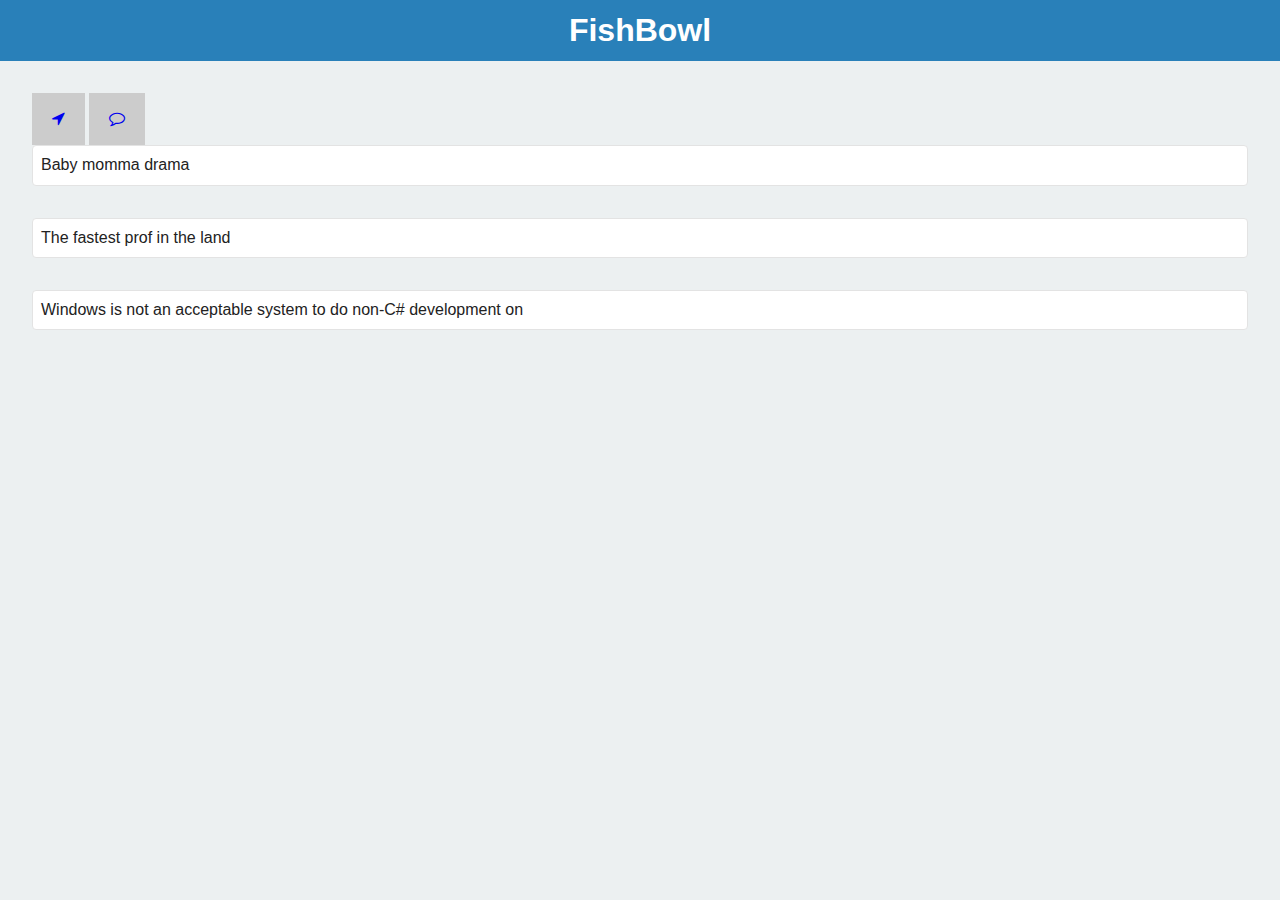
==== lab/index.html @ df70f8bc "added lab work 9/9/2014" ====
<!DOCTYPE html>
<!--[if lt IE 7]>      <html class="no-js lt-ie9 lt-ie8 lt-ie7"> <![endif]-->
<!--[if IE 7]>         <html class="no-js lt-ie9 lt-ie8"> <![endif]-->
<!--[if IE 8]>         <html class="no-js lt-ie9"> <![endif]-->
<!--[if gt IE 8]><!--> <html class="no-js"> <!--<![endif]-->
    <head>
        <meta charset="utf-8">
        <meta http-equiv="X-UA-Compatible" content="IE=edge">
        <title></title>
        <meta name="description" content="">
        <meta name="viewport" content="width=device-width, initial-scale=1">

        <!-- Place favicon.ico and apple-touch-icon.png in the root directory -->

        <link rel="stylesheet" href="css/normalize.css">
        <link rel="stylesheet" href="css/main.css">
        <link href="https://maxcdn.bootstrapcdn.com/font-awesome/4.2.0/css/font-awesome.min.css" rel="stylesheet">
        <script src="js/vendor/modernizr-2.6.2.min.js"></script>
    </head>
    <body>
        <header>
          <h1>FishBowl</h1>
        </header>

        <section id="main-feed"
          <div id="feed-control">

            <a class="toggle-button selected" id="proximity" href="#"><i class="fa fa-location-arrow"></i></a>
            <a class="toggle-button" id="public" href="#"><i class="fa fa-comment-o"></i></a

          </div>
          <form>

          </form>

          <div id="feed">
            <ul>
              <li>Baby momma drama</li>
              <li>The fastest prof in the land</li>
              <li>Windows is not an acceptable system to do non-C# development on</li>
            </ul>
          </div>

        </section>

        <script src="https://ajax.googleapis.com/ajax/libs/jquery/1.10.2/jquery.min.js"></script>
        <script>window.jQuery || document.write('<script src="js/vendor/jquery-1.10.2.min.js"><\/script>')</script>
        <script src="js/plugins.js"></script>
        <script src="js/main.js"></script>

    </body>
</html>
---- lab/css/main.css ----
/*! HTML5 Boilerplate v4.3.0 | MIT License | http://h5bp.com/ */

/*
 * What follows is the result of much research on cross-browser styling.
 * Credit left inline and big thanks to Nicolas Gallagher, Jonathan Neal,
 * Kroc Camen, and the H5BP dev community and team.
 */

/* ==========================================================================
   Base styles: opinionated defaults
   ========================================================================== */

html,
button,
input,
select,
textarea {
    color: #222;
}

html {
    font-size: 1em;
    line-height: 1.4;
}

/*
 * Remove text-shadow in selection highlight: h5bp.com/i
 * These selection rule sets have to be separate.
 * Customize the background color to match your design.
 */

::-moz-selection {
    background: #b3d4fc;
    text-shadow: none;
}

::selection {
    background: #b3d4fc;
    text-shadow: none;
}

/*
 * A better looking default horizontal rule
 */

hr {
    display: block;
    height: 1px;
    border: 0;
    border-top: 1px solid #ccc;
    margin: 1em 0;
    padding: 0;
}

/*
 * Remove the gap between images, videos, audio and canvas and the bottom of
 * their containers: h5bp.com/i/440
 */

audio,
canvas,
img,
video {
    vertical-align: middle;
}

/*
 * Remove default fieldset styles.
 */

fieldset {
    border: 0;
    margin: 0;
    padding: 0;
}

/*
 * Allow only vertical resizing of textareas.
 */

textarea {
    resize: vertical;
}

/* ==========================================================================
   Browse Happy prompt
   ========================================================================== */

.browsehappy {
    margin: 0.2em 0;
    background: #ccc;
    color: #000;
    padding: 0.2em 0;
}

/* ==========================================================================
   Author's custom styles
   ========================================================================== */
body {
  background: #ecf0f1;
}


h1, p, ul {
  margin: 0;
  padding: 0;
}

ul {
  list-style-type: none;
}

header {
  background-color: #2980b9;
  padding: .5em 0;
  text-align: center;
  color: #fff;
}

#main-feed {
  padding: 2em;
}

.toggle-button {
  display: inline-block;
  padding: 15px 20px;
  background: #ccc;
}

#feed li {
  padding: .5em;
  margin-bottom: 2em;
  border: 1px solid #e3e3e3;
  border-radius: 4px;
  background: #fff;
}











/* ==========================================================================
   Helper classes
   ========================================================================== */

/*
 * Image replacement
 */

.ir {
    background-color: transparent;
    border: 0;
    overflow: hidden;
    /* IE 6/7 fallback */
    *text-indent: -9999px;
}

.ir:before {
    content: "";
    display: block;
    width: 0;
    height: 150%;
}

/*
 * Hide from both screenreaders and browsers: h5bp.com/u
 */

.hidden {
    display: none !important;
    visibility: hidden;
}

/*
 * Hide only visually, but have it available for screenreaders: h5bp.com/v
 */

.visuallyhidden {
    border: 0;
    clip: rect(0 0 0 0);
    height: 1px;
    margin: -1px;
    overflow: hidden;
    padding: 0;
    position: absolute;
    width: 1px;
}

/*
 * Extends the .visuallyhidden class to allow the element to be focusable
 * when navigated to via the keyboard: h5bp.com/p
 */

.visuallyhidden.focusable:active,
.visuallyhidden.focusable:focus {
    clip: auto;
    height: auto;
    margin: 0;
    overflow: visible;
    position: static;
    width: auto;
}

/*
 * Hide visually and from screenreaders, but maintain layout
 */

.invisible {
    visibility: hidden;
}

/*
 * Clearfix: contain floats
 *
 * For modern browsers
 * 1. The space content is one way to avoid an Opera bug when the
 *    `contenteditable` attribute is included anywhere else in the document.
 *    Otherwise it causes space to appear at the top and bottom of elements
 *    that receive the `clearfix` class.
 * 2. The use of `table` rather than `block` is only necessary if using
 *    `:before` to contain the top-margins of child elements.
 */

.clearfix:before,
.clearfix:after {
    content: " "; /* 1 */
    display: table; /* 2 */
}

.clearfix:after {
    clear: both;
}

/*
 * For IE 6/7 only
 * Include this rule to trigger hasLayout and contain floats.
 */

.clearfix {
    *zoom: 1;
}

/* ==========================================================================
   EXAMPLE Media Queries for Responsive Design.
   These examples override the primary ('mobile first') styles.
   Modify as content requires.
   ========================================================================== */

@media only screen and (min-width: 35em) {
    /* Style adjustments for viewports that meet the condition */
}

@media print,
       (-o-min-device-pixel-ratio: 5/4),
       (-webkit-min-device-pixel-ratio: 1.25),
       (min-resolution: 120dpi) {
    /* Style adjustments for high resolution devices */
}

/* ==========================================================================
   Print styles.
   Inlined to avoid required HTTP connection: h5bp.com/r
   ========================================================================== */

@media print {
    * {
        background: transparent !important;
        color: #000 !important; /* Black prints faster: h5bp.com/s */
        box-shadow: none !important;
        text-shadow: none !important;
    }

    a,
    a:visited {
        text-decoration: underline;
    }

    a[href]:after {
        content: " (" attr(href) ")";
    }

    abbr[title]:after {
        content: " (" attr(title) ")";
    }

    /*
     * Don't show links for images, or javascript/internal links
     */

    .ir a:after,
    a[href^="javascript:"]:after,
    a[href^="#"]:after {
        content: "";
    }

    pre,
    blockquote {
        border: 1px solid #999;
        page-break-inside: avoid;
    }

    thead {
        display: table-header-group; /* h5bp.com/t */
    }

    tr,
    img {
        page-break-inside: avoid;
    }

    img {
        max-width: 100% !important;
    }

    @page {
        margin: 0.5cm;
    }

    p,
    h2,
    h3 {
        orphans: 3;
        widows: 3;
    }

    h2,
    h3 {
        page-break-after: avoid;
    }
}
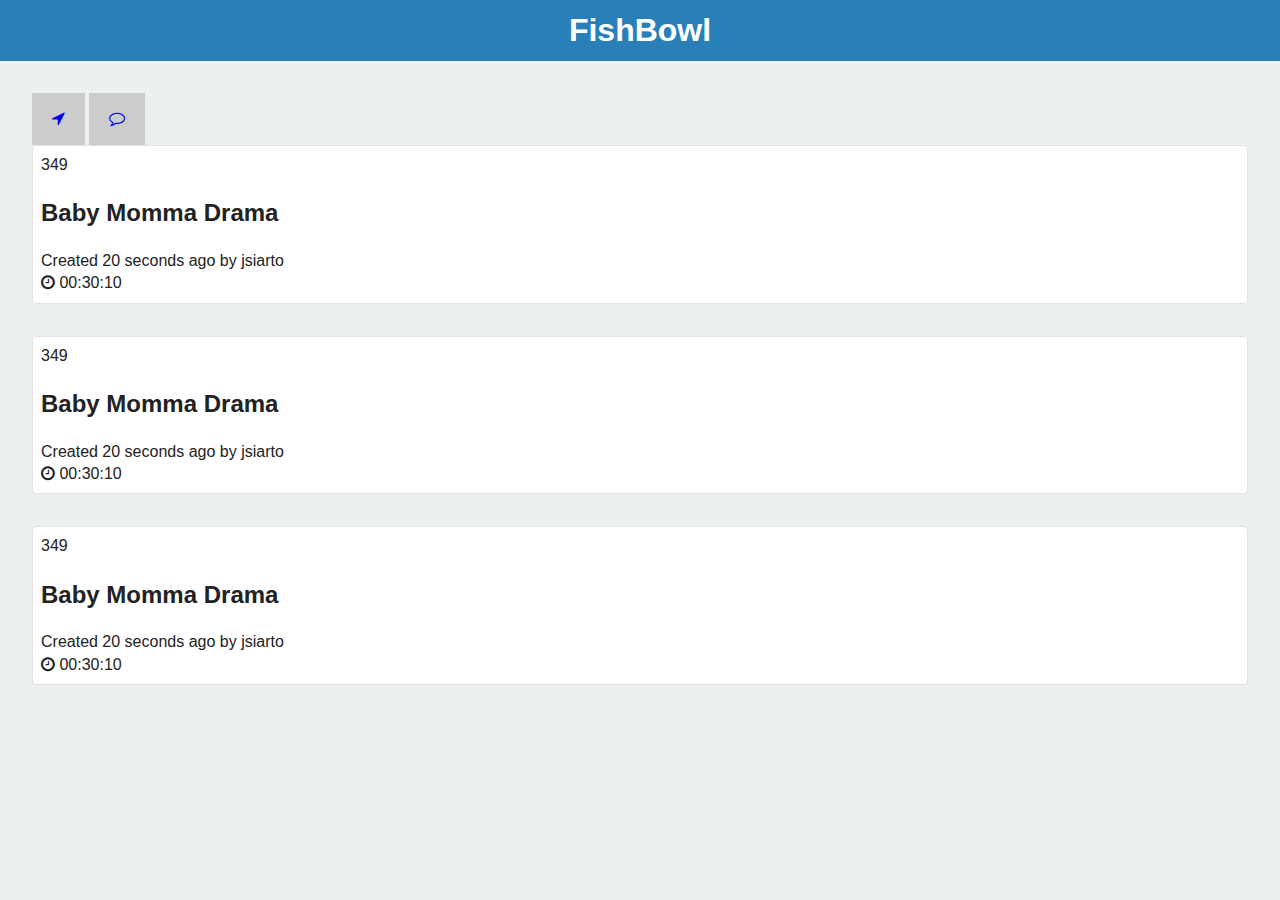
==== commit 04d90492: "Merge branch 'master' of https://github.com/Badsauce/Client-Side-Web-Design-TC" ====
--- a/lab/index.html
+++ b/lab/index.html
@@ -22,7 +22,7 @@
           <h1>FishBowl</h1>
         </header>
 
-        <section id="main-feed"
+        <section id="main-feed">
           <div id="feed-control">
 
             <a class="toggle-button selected" id="proximity" href="#"><i class="fa fa-location-arrow"></i></a>
@@ -35,9 +35,25 @@
 
           <div id="feed">
             <ul>
-              <li>Baby momma drama</li>
-              <li>The fastest prof in the land</li>
-              <li>Windows is not an acceptable system to do non-C# development on</li>
+              <li>
+                <p class="user-count">349</p>
+                <h2>Baby Momma Drama</h2>
+                <p class="chat-meta">Created 20 seconds ago by <span class="username">jsiarto</span> </p>
+                <p class="countdown alert"><i class="fa fa-clock-o"></i> 00:30:10</p>
+              </li>
+              <li>
+                <p class="user-count">349</p>
+                <h2>Baby Momma Drama</h2>
+                <p class="chat-meta">Created 20 seconds ago by <span class="username">jsiarto</span> </p>
+                <p class="countdown warning"><i class="fa fa-clock-o"></i> 00:30:10</p>
+              </li>
+              <li>
+                <p class="user-count">349</p>
+                <h2>Baby Momma Drama</h2>
+                <p class="chat-meta">Created 20 seconds ago by <span class="username">jsiarto</span> </p>
+                <p class="countdown"><i class="fa fa-clock-o"></i> 00:30:10</p>
+              </li>
+
             </ul>
           </div>
 
